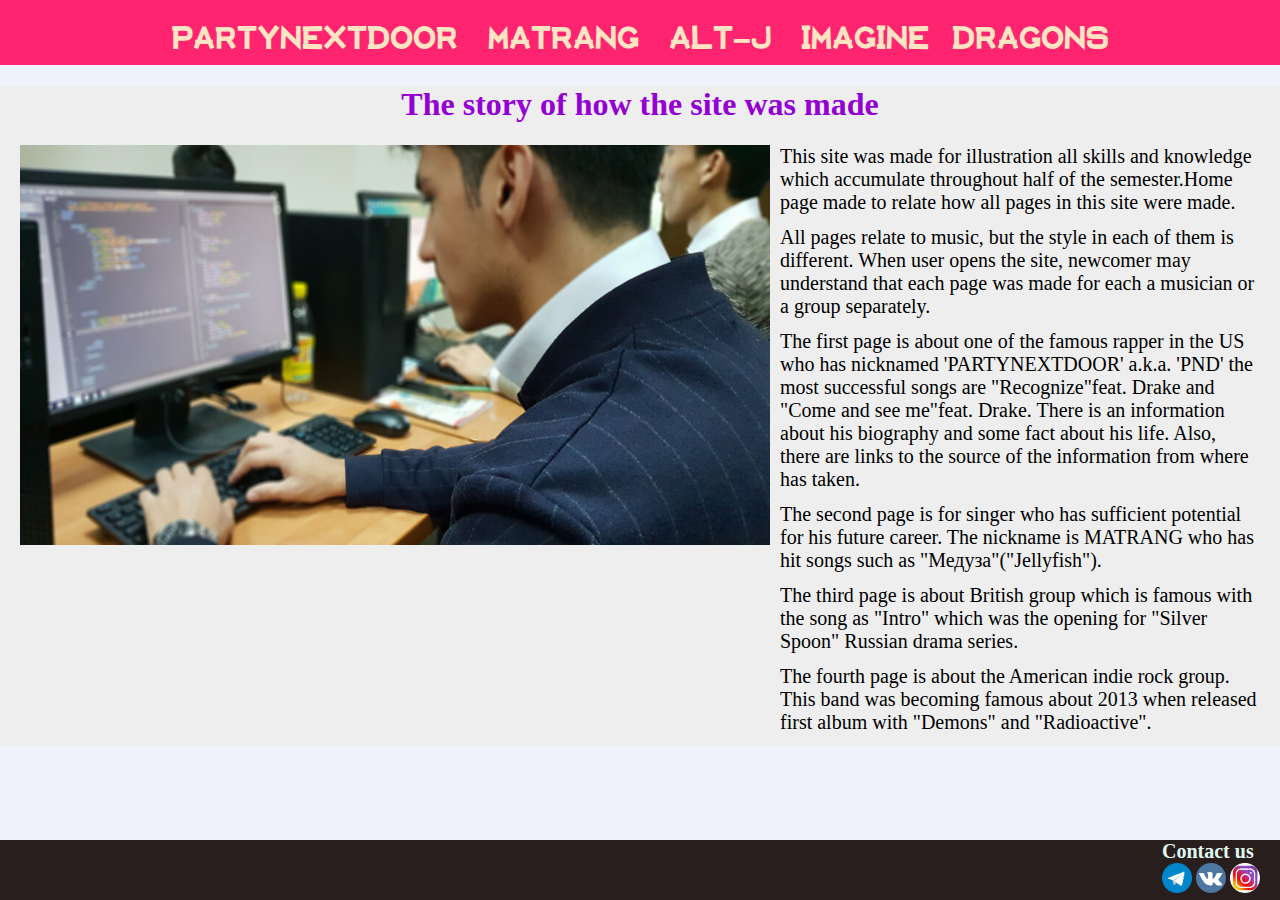
==== index.html @ d02f7bee "Assignment 1" ====
<!DOCTYPE html>
<html lang="en">

<head>
    <meta charset="UTF-8">
    <title>The Story of this site</title>
    <link rel="shortcut icon" type="image/x-icon" href="img/logos/images.png">
    <link rel="stylesheet" href="css/main.css">
    <link href="https://fonts.googleapis.com/css?family=Open+Sans|Source+Sans+Pro" rel="stylesheet">
</head>

<body>
    <header>
        <div class="navbar">
            <ul class="nav">
                <li class="nav-item">
                    <a href="PARTYNEXTDOOR.html">PARTYNEXTDOOR</a></li>
                <li class="nav-item">
                    <a href="MATRANG.html">MATRANG</a></li>
                <li class="nav-item">
                    <a href="Alt-J.html">Alt-J</a></li>
                <li class="nav-item">
                    <a href="Imagine%20Dragons.html">Imagine Dragons</a></li>

            </ul>
        </div>

    </header>



    <article>

        <h1 class="title">The story of how the site was made</h1>
        <div class="content">
            <div class="img">
                <img src="img/photoOfMe.jpg" alt="photoOfMe">
            </div>
            <div class="text-div">
                <p class="text">
                    This site was made for illustration all skills and knowledge which accumulate throughout half of the semester.Home page made to relate how all pages in this site were made.
                </p>
                <p class="text">
                    All pages relate to music, but the style in each of them is different. When user opens the site, newcomer may understand that each page was made for each a musician or a group separately.
                </p>
                <p class="text">
                    The first page is about one of the famous rapper in the US who has nicknamed 'PARTYNEXTDOOR' a.k.a. 'PND' the most successful songs are "Recognize"feat. Drake and "Come and see me"feat. Drake.
                    There is an information about his biography and some fact about his life.
                    Also, there are links to the source of the information from where has taken.
                </p>
                <p class="text">
                    The second page is for singer who has sufficient potential for his future career. The nickname is MATRANG who has hit songs such as "Медуза"("Jellyfish").
                </p>
                <p class="text">
                    The third page is about British group which is famous with the song as "Intro" which was the opening for "Silver Spoon" Russian drama series.
                </p>
                <p class="text">
                    The fourth page is about the American indie rock group. This band was becoming famous about 2013 when released first album with "Demons" and "Radioactive".</p>
            </div>


        </div>
    </article>

    <footer>
        <div class="footer">
            <div class="for_images">
                <h1 class="contact">Contact us</h1>
                <a href="https://t.me/I_just_wanna_have_some_fun"><img class="soc" src="img/logos/tel-min.png" title="Telegram" /></a>
                <a href="https://vk.com/l.tarayan98"><img class="soc" src="img/logos/vk-min.png" title="VKontakte" /></a>
                <a href="https://www.instagram.com/levon_tarayan/"><img class="soc" src="img/logos/insta.jpg" title="Instagram"></a>
            </div>

        </div>

    </footer>

</body>

</html>
---- css/main.css ----
@font-face {
    font-family: 'Aventura';
    src: url(../font/Aventura.otf);
}

html,
body {
    margin: 0;
    padding: 0;
}

html {
    background-color: #EFF2FB;
}

.navbar {
    background: #FF2470;
    width: 100vw;
    min-height: 100%;
}

.nav > li {
    display: inline-block;
    margin-left: 30px;
    font-size: 30px;
    line-height: 2.5;

}

.nav > li:first-child {
    margin-left: 0;
}

.nav {
    display: flex;
    justify-content: center;
    margin: 0;
    height: 65px;
    padding: 0;

}

.nav a {
    text-decoration: none;
    font-family: 'Aventura';
    color: bisque;
    border-bottom: 2px solid;
    border-bottom-color: rgba(0, 0, 0, 0);
    transition: 300ms ease-in-out;
    text-transform: uppercase;
}

.nav a:hover {
    border-bottom-color: blanchedalmond;
}

.nav-brand,
.nav .active-item {
    cursor: default;
}

.title {
    width: 100vw;
    text-align: center;
    color: darkviolet;
    font-family: 'Times New Roman';
}

.content {
    display: flex;
    justify-content: center;
}

.background {
    margin: 0;
    padding: 0;
    background-color: #eee;

}

article {
    padding: 0;
    margin: 0;
    background-color: #eee;
}

.footer {
    background-color: #281E1E;
    padding: 0;
    margin: 0;
    height: 60px;
    display: flex;
    justify-content: flex-end;
    padding-right: 20px;
}

footer {
    position: absolute;
    bottom: 0;
    width: 100%;
}

.for-images {
    position: absolute;
    right: 20px;

}

.soc {
    display: inline-block;
    padding: 0;
    width: 30px;
    height: 30px;
    margin: 0;
    line-height: 35px;
}

.soc:hover {
    /*backface-visibility: visible;
    overflow: auto;*/
    transform: scale(0.9);
}

.contact {
    margin-top: 0px;
    margin-bottom: 0px;
    padding: 0px;
    display: flex;
    font-size: 20px;
    color: #E0F8F1;
}

.text-div {
    padding-top: 0;
    padding-left: 10px;
    margin-top: 0;
}

.text {
    
    padding-right: 20px;
    font-size: 20px;
    margin-top: 0;
    margin-bottom: 12px;
    font-family: 'Times New Roman';
}
.img >img{
    padding-left: 20px;
    width: 750px;
    height: 400px;
}
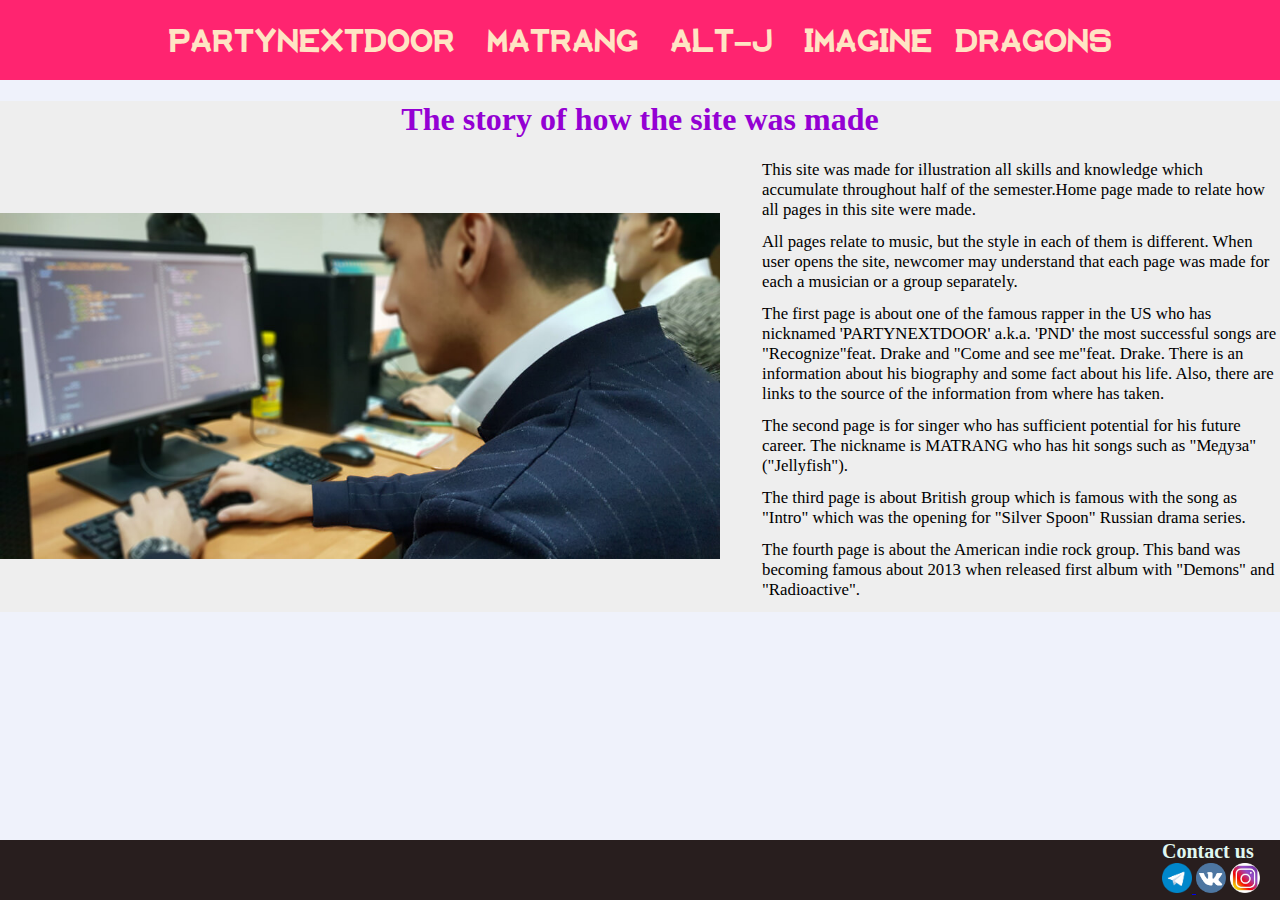
==== commit 7b4f7b41: "refactor: styles and file names" ====
--- a/index.html
+++ b/index.html
@@ -1,80 +1,93 @@
 <!DOCTYPE html>
 <html lang="en">
+  <head>
+    <meta charset="UTF-8" />
+    <title>The Story of this site</title>
+    <link rel="shortcut icon" type="image/x-icon" href="img/logos/images.png" />
+    <link rel="stylesheet" href="css/index.css" />
+    <link
+      href="https://fonts.googleapis.com/css?family=Open+Sans|Source+Sans+Pro"
+      rel="stylesheet"
+    />
+  </head>
 
-<head>
-    <meta charset="UTF-8">
-    <title>The Story of this site</title>
-    <link rel="shortcut icon" type="image/x-icon" href="img/logos/images.png">
-    <link rel="stylesheet" href="css/main.css">
-    <link href="https://fonts.googleapis.com/css?family=Open+Sans|Source+Sans+Pro" rel="stylesheet">
-</head>
-
-<body>
+  <body>
     <header>
-        <div class="navbar">
-            <ul class="nav">
-                <li class="nav-item">
-                    <a href="PARTYNEXTDOOR.html">PARTYNEXTDOOR</a></li>
-                <li class="nav-item">
-                    <a href="MATRANG.html">MATRANG</a></li>
-                <li class="nav-item">
-                    <a href="Alt-J.html">Alt-J</a></li>
-                <li class="nav-item">
-                    <a href="Imagine%20Dragons.html">Imagine Dragons</a></li>
-
-            </ul>
+      <div class="navbar">
+        <ul class="nav">
+          <li class="nav-item">
+            <a href="partynextdoor.html">PARTYNEXTDOOR</a>
+          </li>
+          <li class="nav-item">
+            <a href="matrang.html">MATRANG</a>
+          </li>
+          <li class="nav-item">
+            <a href="alt-j.html">Alt-J</a>
+          </li>
+          <li class="nav-item">
+            <a href="imagine-dragons.html">Imagine Dragons</a>
+          </li>
+        </ul>
+      </div>
+    </header>
+    <article>
+      <h1 class="title">The story of how the site was made</h1>
+      <div class="content">
+        <div class="img">
+          <img src="img/photoOfMe.jpg" alt="photo of me" />
         </div>
-
-    </header>
-
-
-
-    <article>
-
-        <h1 class="title">The story of how the site was made</h1>
-        <div class="content">
-            <div class="img">
-                <img src="img/photoOfMe.jpg" alt="photoOfMe">
-            </div>
-            <div class="text-div">
-                <p class="text">
-                    This site was made for illustration all skills and knowledge which accumulate throughout half of the semester.Home page made to relate how all pages in this site were made.
-                </p>
-                <p class="text">
-                    All pages relate to music, but the style in each of them is different. When user opens the site, newcomer may understand that each page was made for each a musician or a group separately.
-                </p>
-                <p class="text">
-                    The first page is about one of the famous rapper in the US who has nicknamed 'PARTYNEXTDOOR' a.k.a. 'PND' the most successful songs are "Recognize"feat. Drake and "Come and see me"feat. Drake.
-                    There is an information about his biography and some fact about his life.
-                    Also, there are links to the source of the information from where has taken.
-                </p>
-                <p class="text">
-                    The second page is for singer who has sufficient potential for his future career. The nickname is MATRANG who has hit songs such as "Медуза"("Jellyfish").
-                </p>
-                <p class="text">
-                    The third page is about British group which is famous with the song as "Intro" which was the opening for "Silver Spoon" Russian drama series.
-                </p>
-                <p class="text">
-                    The fourth page is about the American indie rock group. This band was becoming famous about 2013 when released first album with "Demons" and "Radioactive".</p>
-            </div>
-
-
+        <div class="text-div">
+          <p class="text">
+            This site was made for illustration all skills and knowledge which
+            accumulate throughout half of the semester.Home page made to relate
+            how all pages in this site were made.
+          </p>
+          <p class="text">
+            All pages relate to music, but the style in each of them is
+            different. When user opens the site, newcomer may understand that
+            each page was made for each a musician or a group separately.
+          </p>
+          <p class="text">
+            The first page is about one of the famous rapper in the US who has
+            nicknamed 'PARTYNEXTDOOR' a.k.a. 'PND' the most successful songs are
+            "Recognize"feat. Drake and "Come and see me"feat. Drake. There is an
+            information about his biography and some fact about his life. Also,
+            there are links to the source of the information from where has
+            taken.
+          </p>
+          <p class="text">
+            The second page is for singer who has sufficient potential for his
+            future career. The nickname is MATRANG who has hit songs such as
+            "Медуза"("Jellyfish").
+          </p>
+          <p class="text">
+            The third page is about British group which is famous with the song
+            as "Intro" which was the opening for "Silver Spoon" Russian drama
+            series.
+          </p>
+          <p class="text">
+            The fourth page is about the American indie rock group. This band
+            was becoming famous about 2013 when released first album with
+            "Demons" and "Radioactive".
+          </p>
         </div>
+      </div>
     </article>
-
     <footer>
-        <div class="footer">
-            <div class="for_images">
-                <h1 class="contact">Contact us</h1>
-                <a href="https://t.me/I_just_wanna_have_some_fun"><img class="soc" src="img/logos/tel-min.png" title="Telegram" /></a>
-                <a href="https://vk.com/l.tarayan98"><img class="soc" src="img/logos/vk-min.png" title="VKontakte" /></a>
-                <a href="https://www.instagram.com/levon_tarayan/"><img class="soc" src="img/logos/insta.jpg" title="Instagram"></a>
-            </div>
-
+      <div class="footer">
+        <div class="for_images">
+          <h2 class="contact">Contact us</h2>
+          <a href="https://t.me/Tener98">
+            <img class="soc" src="img/logos/tel-min.png" title="Telegram" />
+          </a>
+          <a href="https://vk.com/l.tarayan98"
+            ><img class="soc" src="img/logos/vk-min.png" title="VKontakte"
+          /></a>
+          <a href="https://www.instagram.com/levon_tarayan/"
+            ><img class="soc" src="img/logos/insta.jpg" title="Instagram"
+          /></a>
         </div>
-
+      </div>
     </footer>
-
-</body>
-
+  </body>
 </html>
--- a/css/index.css
+++ b/css/index.css
@@ -0,0 +1,150 @@
+@font-face {
+  font-family: "Aventura";
+  src: url("../font/Aventura.otf");
+}
+
+@keyframes rotation {
+  from {
+    transform: rotateX(-0deg);
+  }
+  to {
+    transform: rotateX(180deg);
+  }
+}
+
+html,
+body {
+  margin: 0;
+  padding: 0;
+}
+
+html {
+  background-color: #eff2fb;
+}
+
+.navbar {
+  background: #ff2470;
+  width: 100vw;
+  height: 5rem;
+  display: flex;
+  justify-content: center;
+  align-items: center;
+}
+
+.nav {
+  display: flex;
+  justify-content: center;
+  align-items: center;
+  column-gap: 2rem;
+  margin: 0;
+  padding: 0;
+}
+
+.nav > li {
+  list-style: none;
+  font-size: 30px;
+}
+
+.nav a {
+  text-decoration: none;
+  font-family: "Aventura";
+  color: bisque;
+  border-bottom: 2px solid;
+  border-bottom-color: rgba(0, 0, 0, 0);
+  transition: 300ms ease-in-out;
+  text-transform: uppercase;
+}
+
+.nav a:hover {
+  border-bottom-color: blanchedalmond;
+}
+
+.nav-brand,
+.nav .active-item {
+  cursor: default;
+}
+
+.title {
+  text-align: center;
+  color: darkviolet;
+  font-family: "Times New Roman";
+}
+
+.content {
+  display: grid;
+  grid-template-columns: 45rem 3fr;
+  column-gap: 2rem;
+  align-items: center;
+  justify-content: center;
+}
+
+.content .img img {
+  display: block; 
+  width: 100%;
+}
+
+
+.text-div {
+  padding-left: 10px;
+  margin-top: 0;
+}
+
+.text {
+  font-size: 1.05em;
+  margin-top: 0;
+  margin-bottom: 12px;
+  font-family: "Times New Roman";
+}
+
+
+article {
+  padding: 0;
+  margin: 0;
+  background-color: #eee;
+  width: 100%;
+  max-width: 87.5rem;
+  margin: 0 auto;
+}
+
+.footer {
+  background-color: #281e1e;
+  padding: 0;
+  margin: 0;
+  height: 60px;
+  display: flex;
+  justify-content: flex-end;
+  padding-right: 20px;
+}
+
+footer {
+  position: absolute;
+  bottom: 0;
+  width: 100%;
+}
+
+.for-images {
+  position: absolute;
+  right: 20px;
+}
+
+.soc {
+  display: inline-block;
+  padding: 0;
+  width: 30px;
+  height: 30px;
+  margin: 0;
+}
+
+.soc:hover {
+  animation: rotation 1 cubic-bezier(0.6, 0.04, 0.98, 0.335);
+  animation-duration: 300ms;
+}
+
+.contact {
+  margin-top: 0px;
+  margin-bottom: 0px;
+  padding: 0px;
+  display: flex;
+  font-size: 20px;
+  color: #e0f8f1;
+}
